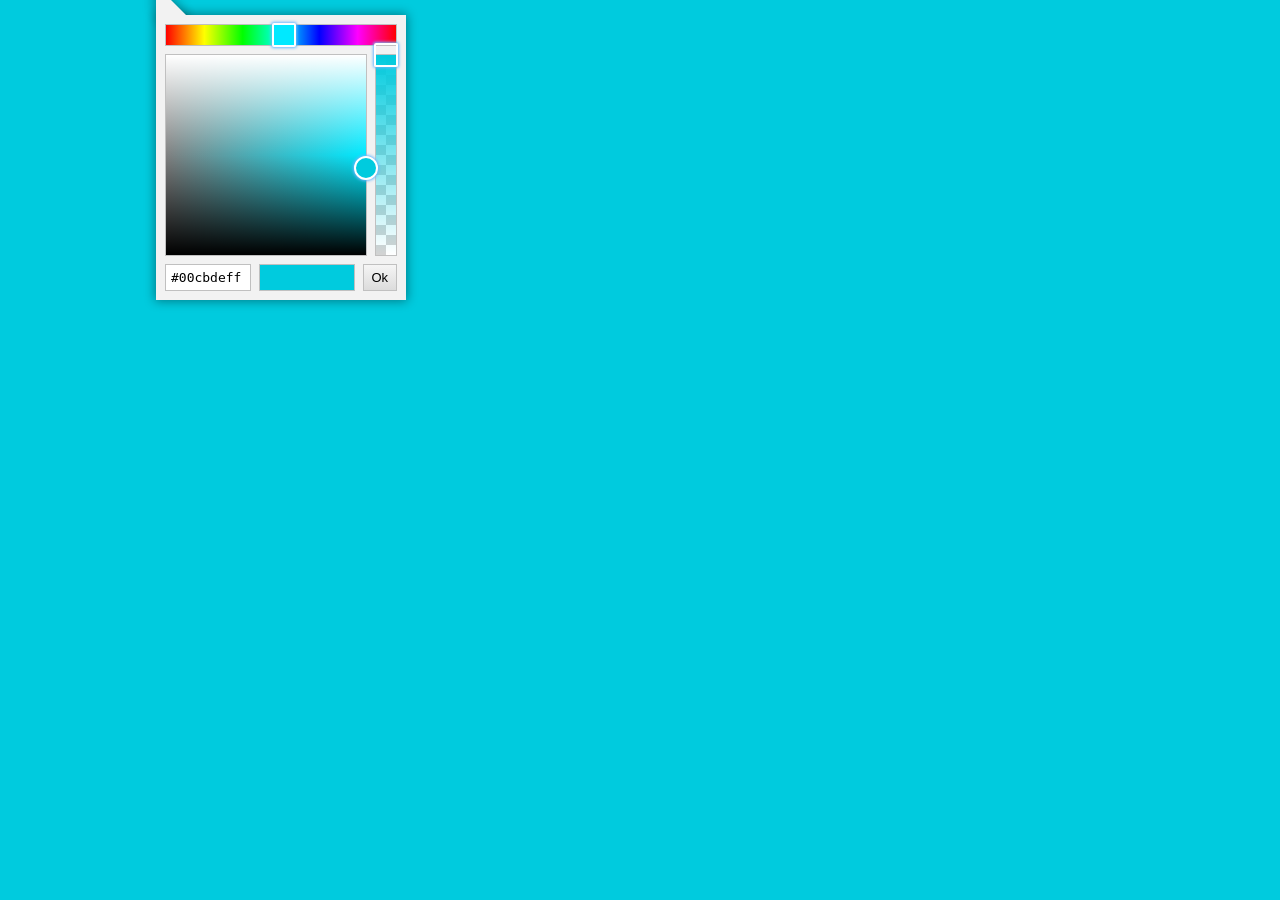
==== index.html @ 63365f95 "Add copyright & credits in comments" ====
<!DOCTYPE html>
<html lang="en-US">
  <head>
    <meta charset="utf-8" />
    <meta name="viewport" content="width=device-width, initial-scale=1, viewport-fit=cover" />
<!-- iOS support -->
    <meta name="apple-mobile-web-app-capable" content="yes" />
    <meta name="apple-mobile-web-app-title" content="QuickColor" />
    <meta name="theme-color" id="theme" content="#00CBDE" />
      <title>
        QuickColor⠀|⠀𝘽𝙪𝙨𝙩𝙡.•io
      </title>
    <meta name="twitter:card" content="summary_large_image" />
    <meta name="author" content="ShortcutsPro" />
<!-- open graph rich link support -->
    <meta property="og:title" content="QuickColor⠀|⠀𝘽𝙪𝙨𝙩𝙡.•io" />
    <meta property="og:image" content="image.png" />
    <meta property="og:author" content="ShortcutsPro" />
    <meta property="og:description" content="a colorpicker for iOS Shortcuts" />
    <link rel="icon" href="apple-touch-icon.png" />

    <style>
      *, *::before, *::after { 
        box-sizing:border-box; 
        margin:0; 
      }
      :root {
        --dark: #333333;
        --light: #EAEAEA;
        --icon-color: #00CBDE;
      }
      @media (prefers-color-scheme: light) {
        :root {
        --color:var(--dark); 
        --background:var(--light);
        }
      }
      @media (prefers-color-scheme: dark) {
        :root {
        --color:var(--light); 
        --background:var(--dark);
        }
      }
      html {
        font-family:monospace; 
        margin:0;
        max-width:100%;
      }
      body {
        margin:auto; 
        min-height:100vh;
        max-width:100vw;
        align-items:center; 
        text-align:center; 
        color:var(--color); 
        background:var(--background); 
      }
      .popup-parent {
        position:fixed;
        left:11%;
        background:'var(--icon-color)'; 
        width:100%;
      }
      @media(max-width:500px) {
        .layout_default.picker_wrapper {font-size:7px;}
        .layout_default .picker_editor {width:100%;}
      }
    </style>
<!-- vanilla picker Copyright 2017-2018 Andreas Borgen, Adam Brooks, used with permission -->
    <script src="/vanilla-picker/vanilla-picker.min.js"></script>
    <script>
      window.onload = init;
      function init() {
        "use strict";
        function $(selector, context) {
            return (context || document).querySelector(selector);
        }
        var parentBasic = $('#basic')
        /* Basic example */
        var popupBasic = new Picker({
          parent: parentBasic,
          popup: 'bottom',
          editorFormat: 'rgba',
          alpha: true,
          color: '#00CBDEFF',
          onChange: function (color) {
            sessionStorage.setItem('color',`${color.hex}
${color.rgbaString}
${color.hslaString}`)
            document.getElementById('theme').setAttribute('content', color.hex)
            document.body.style.backgroundColor = color.rgbaString;}
          }
        );
      popupBasic.openHandler();
      }
    </script>
  </head>
  <body>

    <center>
      <div id="basic" class="popup-parent"></div>
    </center>

    <script>
      document.getElementById('basic').addEventListener('mouseup', () => {
        color = sessionStorage.getItem('color')
        navigator.clipboard.writeText(color)
        console.log(color)
      })
    </script>
  </body>
</html>
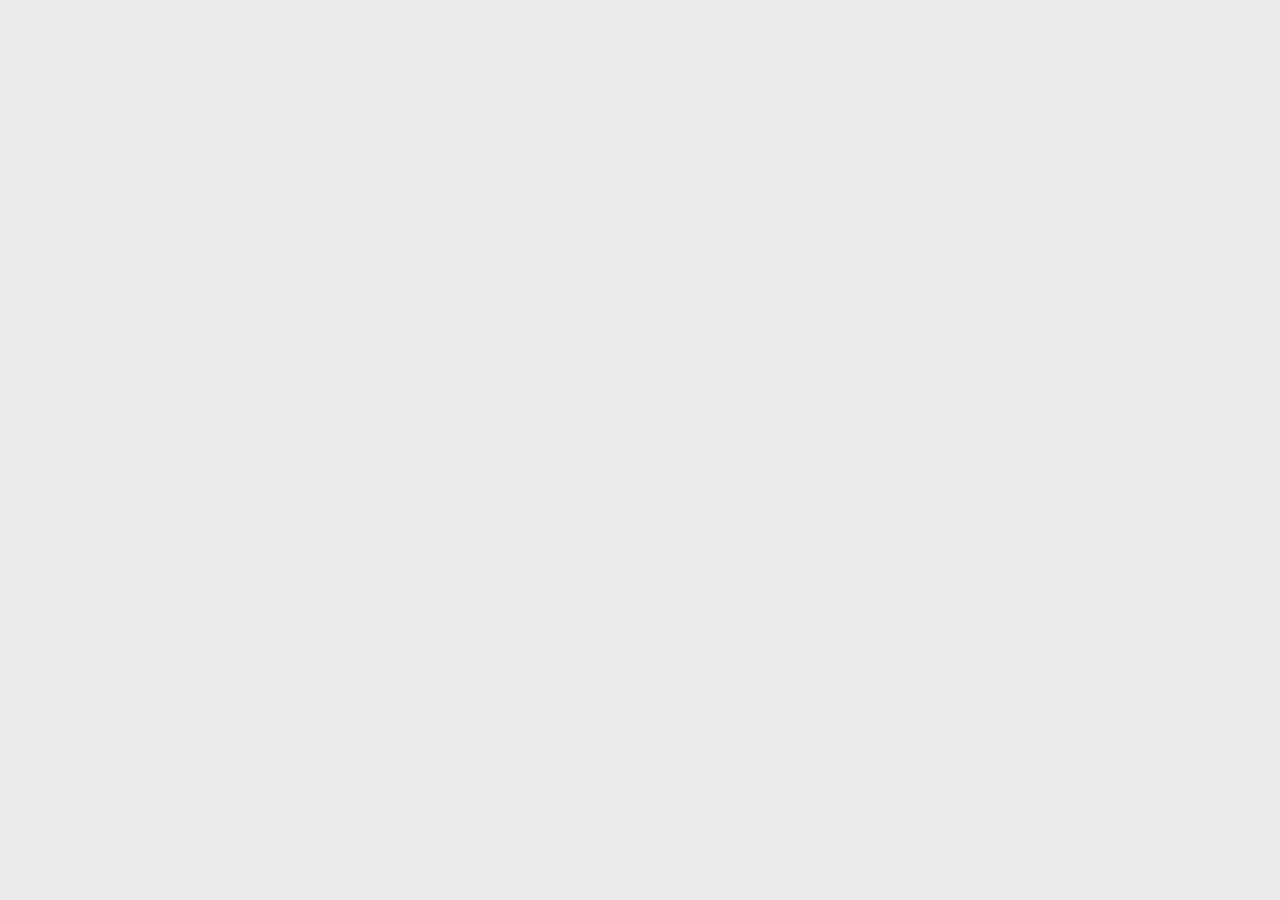
==== commit be17287c: "Change script link, implement copying multiple colors" ====
--- a/index.html
+++ b/index.html
@@ -53,12 +53,12 @@
         align-items:center; 
         text-align:center; 
         color:var(--color); 
-        background:var(--background); 
+        background:var(--background);
+        position: relative;
       }
       .popup-parent {
         position:fixed;
-        left:11%;
-        background:'var(--icon-color)'; 
+        top: 10vh;
         width:100%;
       }
       @media(max-width:500px) {
@@ -67,7 +67,10 @@
       }
     </style>
 <!-- vanilla picker Copyright 2017-2018 Andreas Borgen, Adam Brooks, used with permission -->
-    <script src="/vanilla-picker/vanilla-picker.min.js"></script>
+    <script src="https://unpkg.com/vanilla-picker@2"></script>
+    <script src="vanilla-picker.csp.min.js"></script>
+    <link  href="vanilla-picker.csp.css" rel="stylesheet">
+<!--    <script src="/vanilla-picker/vanilla-picker.min.js"></script> -->
     <script>
       window.onload = init;
       function init() {
@@ -79,15 +82,23 @@
         /* Basic example */
         var popupBasic = new Picker({
           parent: parentBasic,
-          popup: 'bottom',
-          editorFormat: 'rgba',
+          popup: false,
+          editorFormat: 'hex',
           alpha: true,
           color: '#00CBDEFF',
           onChange: function (color) {
-            sessionStorage.setItem('color',`${color.hex}
-${color.rgbaString}
-${color.hslaString}`)
-            document.getElementById('theme').setAttribute('content', color.hex)
+            let colorObj = {
+              'hex': color.hex,
+              'rgbString': color.rgbString,
+              'hslString': color.hslString,
+              'rgbaString': color.rgbaString,
+              'rgba': color.rgba,
+              'hslaString': color.hslaString,
+              'hsla': color.hsla
+            }
+            let colorString = JSON.stringify(colorObj)
+            sessionStorage.setItem('color',colorString)
+            document.getElementById('theme').setAttribute('content', color.rgbString)
             document.body.style.backgroundColor = color.rgbaString;}
           }
         );
@@ -103,9 +114,16 @@
 
     <script>
       document.getElementById('basic').addEventListener('mouseup', () => {
-        color = sessionStorage.getItem('color')
-        navigator.clipboard.writeText(color)
-        console.log(color)
+        let color = sessionStorage.getItem('color')
+        let saved = sessionStorage.getItem('saved')
+        if (saved != null) {
+          saved += ',' + color
+        } else saved = color
+        sessionStorage.setItem('saved',saved)
+        let copy = '\[' + saved + '\]'
+        copy = JSON.stringify(JSON.parse(copy),null,'\t')
+        navigator.clipboard.writeText(copy)
+        console.log(copy)
       })
     </script>
   </body>
